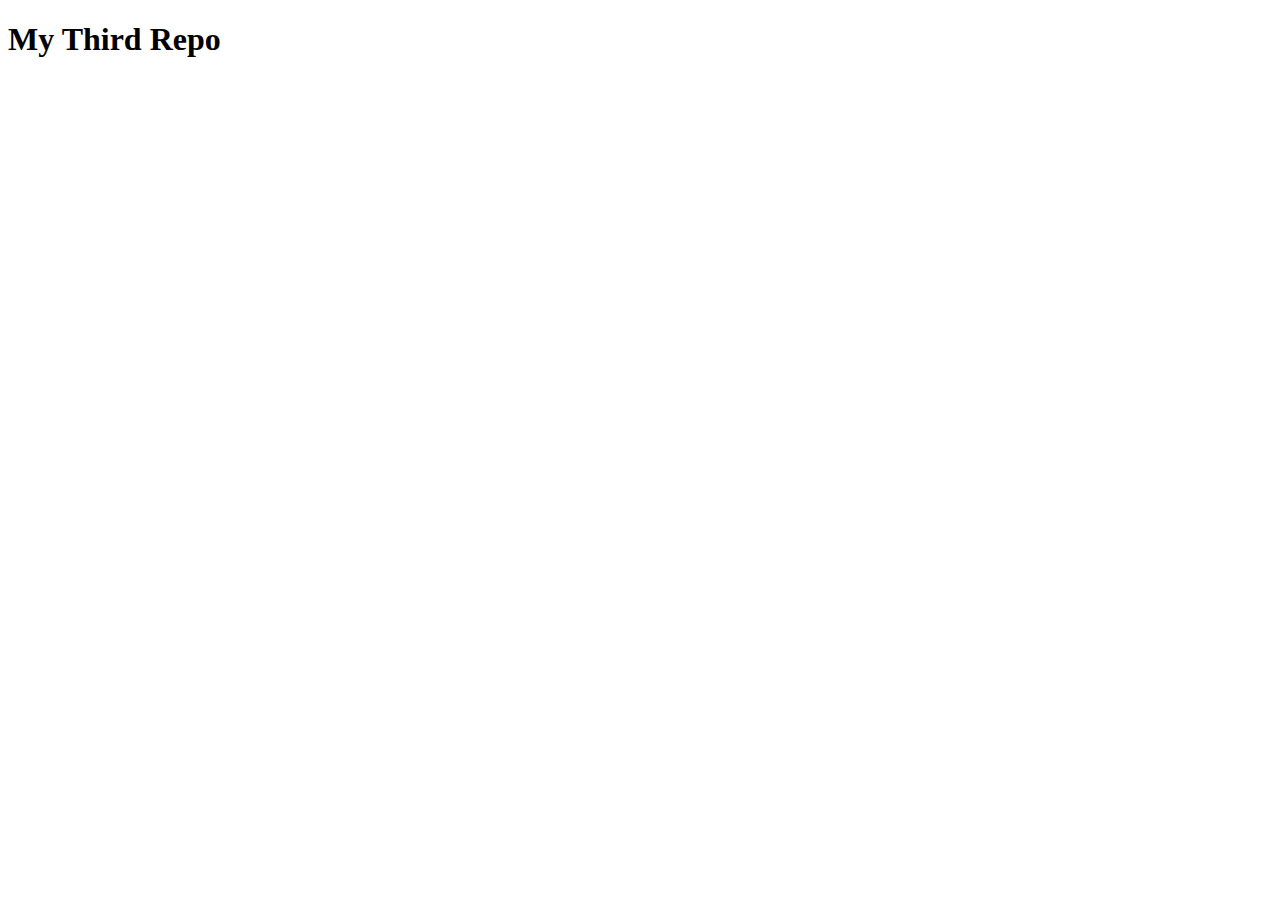
==== H33-04-third/index.html @ aced6207 "adding a new file" ====
<!DOCTYPE html>
<html lang="en">
<head>
    <meta charset="UTF-8">
    <meta name="viewport" content="width=device-width, initial-scale=1.0">
    <title>Third</title>
</head>
<body>
    <h1>My Third Repo</h1>
</body>
</html>
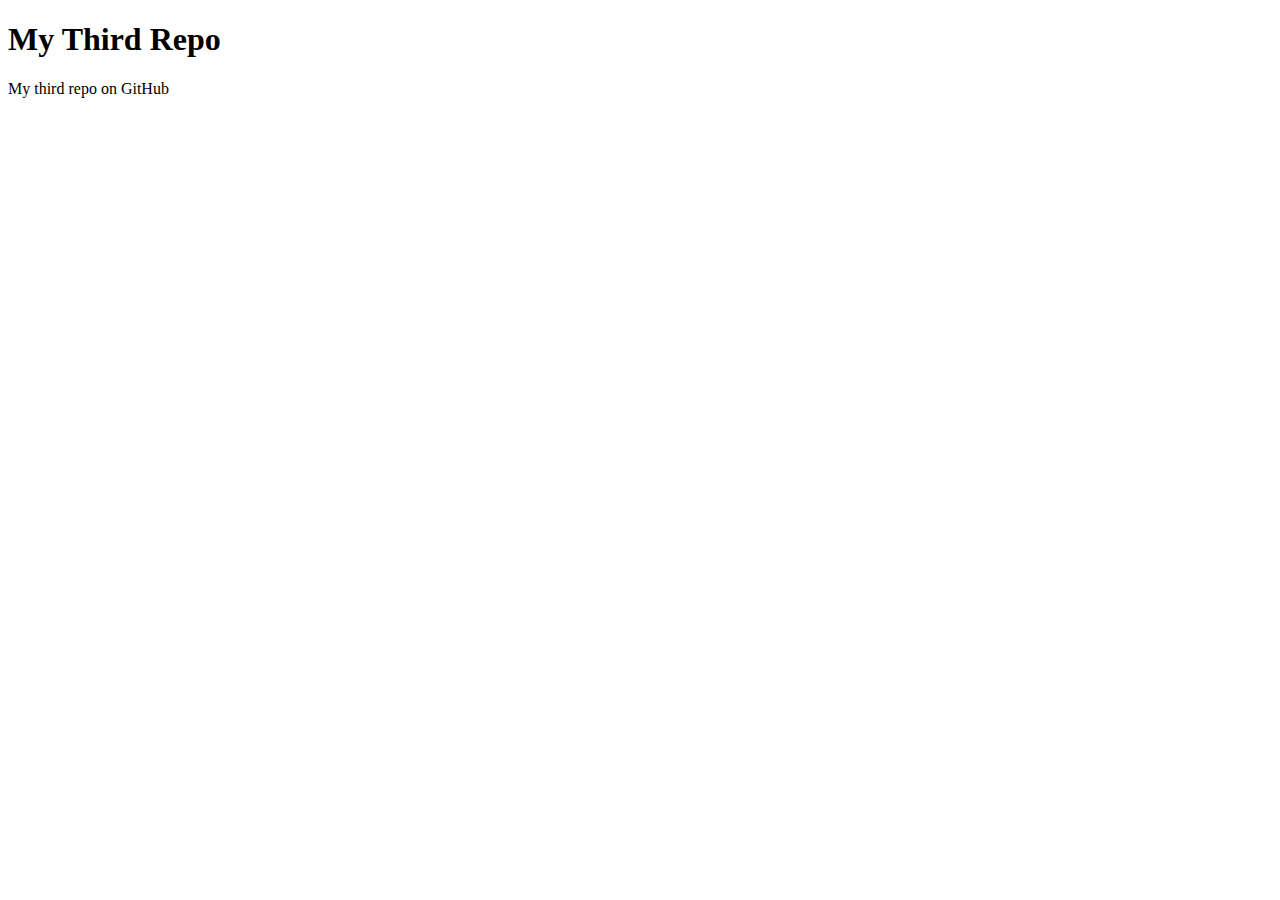
==== commit 228f646d: "other test" ====
--- a/H33-04-third/index.html
+++ b/H33-04-third/index.html
@@ -7,5 +7,6 @@
 </head>
 <body>
     <h1>My Third Repo</h1>
+    <p>My third repo on GitHub</p>
 </body>
 </html>